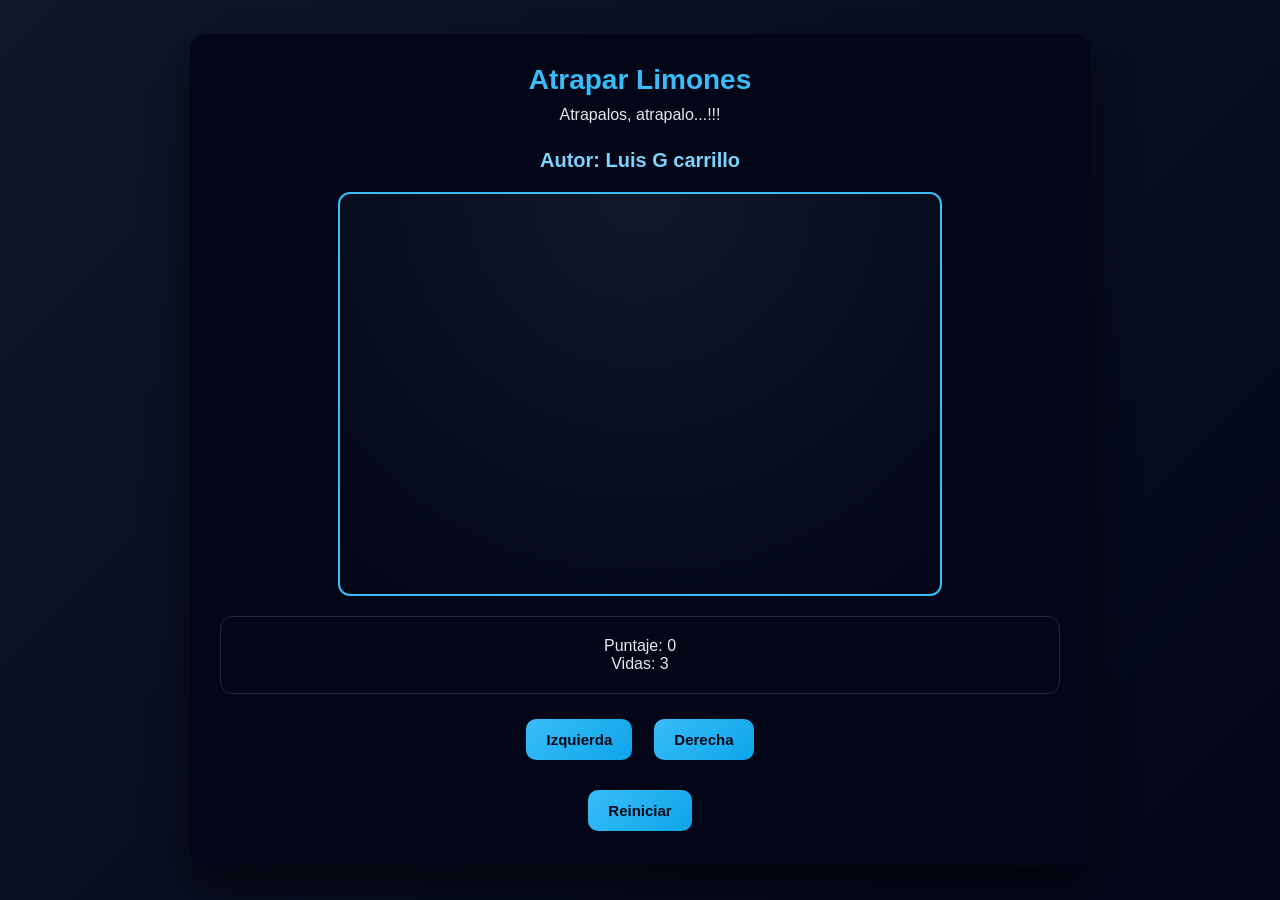
==== limones.html @ f66eb032 "moviemiento personaje" ====
<!DOCTYPE html>
<html>
<head>
  <title>Caza Estrellas</title>
  <link rel="stylesheet" href="limones.css"/>
</head>
<body onload="iniciar()">
  <div class="contenedor">
    <h1>Atrapar Limones</h1>
    <p>Atrapalos, atrapalo...!!!</p>
    <h2>Autor: Luis G carrillo</h2>
    <canvas id="areaJuego" width="600" height="400"></canvas>
    <div class="panel">
      <p>Puntaje: <span id="txtPuntaje">0</span></p>
      <p>Vidas: <span id="txtVidas">3</span></p>
    </div>
    <div class="botones">
      <button onclick="moverIzquierda()">Izquierda</button>
      <button onclick="moverDerecha()">Derecha</button>
    </div>
    <div class="botones">
      <button onclick="reiniciar()">Reiniciar</button>
    </div>
  </div>
  <script src="limones.js"></script>
  <script src="utils.js"></script>
</body>
</html>
---- limones.css ----
body {
  font-family: Arial, sans-serif;
  background-color: #0f172a;
  color: white;
  text-align: center;
  margin: 0;
  padding: 20px;
}
.contenedor {
  max-width: 800px;
  margin: 0 auto;
}
canvas {
  background-color: #111827;
  border: 3px solid #38bdf8;
  display: block;
  margin: 20px auto;
}
.panel {
  margin: 20px 0;
}
.botones button {
  margin: 5px;
  padding: 10px 16px;
  font-size: 16px;
  cursor: pointer;
}

* {
  box-sizing: border-box;
  margin: 0;
  padding: 0;
}

body {
  font-family: 'Segoe UI', Tahoma, Arial, sans-serif;
  background: linear-gradient(135deg, #0f172a, #020617);
  color: #e5e7eb;
  min-height: 100vh;
  display: flex;
  justify-content: center;
  align-items: center;
  padding: 20px;
}

.contenedor {
  background-color: #020617;
  max-width: 900px;
  width: 100%;
  padding: 30px;
  border-radius: 16px;
  box-shadow: 0 20px 40px rgba(0, 0, 0, 0.6);
  text-align: center;
}

h1 {
  font-size: 28px;
  margin-bottom: 10px;
  color: #38bdf8;
}

h2 {
  font-size: 20px;
  margin: 25px 0 10px;
  color: #7dd3fc;
}

.panel {
  background-color: #020617;
  border: 1px solid #1e293b;
  border-radius: 12px;
  padding: 20px;
  margin: 20px 0;
}

canvas {
  background: radial-gradient(circle at top, #111827, #020617);
  border: 2px solid #38bdf8;
  border-radius: 12px;
  display: block;
  margin: 20px auto;
  max-width: 100%;
}

.botones {
  display: flex;
  justify-content: center;
  flex-wrap: wrap;
  gap: 12px;
  margin-top: 20px;
}

.botones button {
  padding: 12px 20px;
  font-size: 15px;
  font-weight: bold;
  border-radius: 10px;
  border: none;
  cursor: pointer;
  background: linear-gradient(135deg, #38bdf8, #0ea5e9);
  color: #020617;
  transition: transform 0.2s ease, box-shadow 0.2s ease;
}

.botones button:hover {
  transform: translateY(-2px);
  box-shadow: 0 8px 20px rgba(56, 189, 248, 0.4);
}

.botones button:active {
  transform: translateY(0);
  box-shadow: 0 4px 10px rgba(56, 189, 248, 0.3);
}

@media (max-width: 600px) {
  .contenedor {
    padding: 20px;
  }

  h1 {
    font-size: 22px;
  }

  h2 {
    font-size: 18px;
  }
}
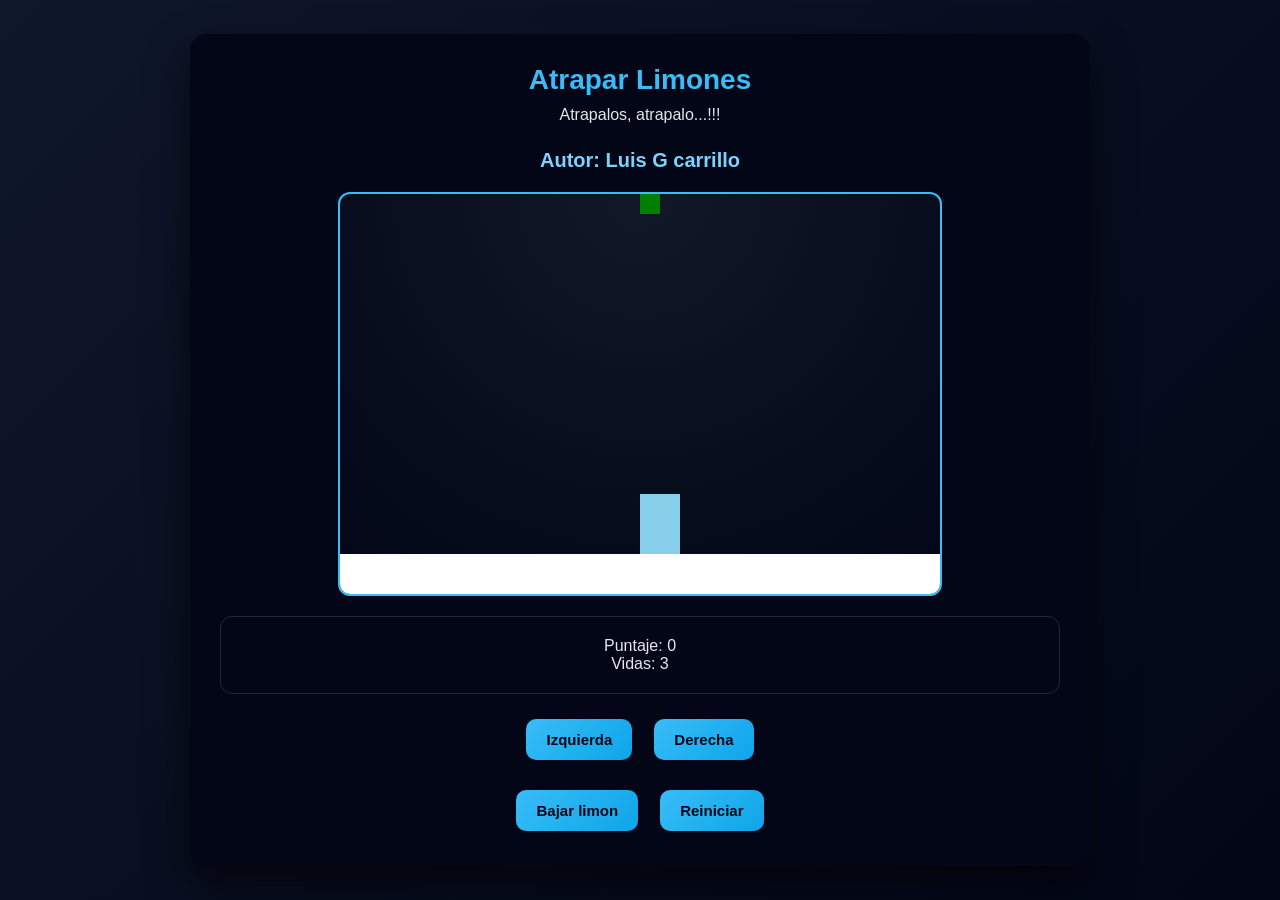
==== commit a887862a: "bajar limon" ====
--- a/limones.html
+++ b/limones.html
@@ -19,7 +19,8 @@
       <button onclick="moverDerecha()">Derecha</button>
     </div>
     <div class="botones">
-      <button onclick="reiniciar()">Reiniciar</button>
+        <button onclick="bajarLimon()">Bajar limon</button>
+        <button onclick="reiniciar()">Reiniciar</button>
     </div>
   </div>
   <script src="limones.js"></script>
--- a/limones.css
+++ b/limones.css
@@ -124,4 +124,4 @@
   h2 {
     font-size: 18px;
   }
-}
+}
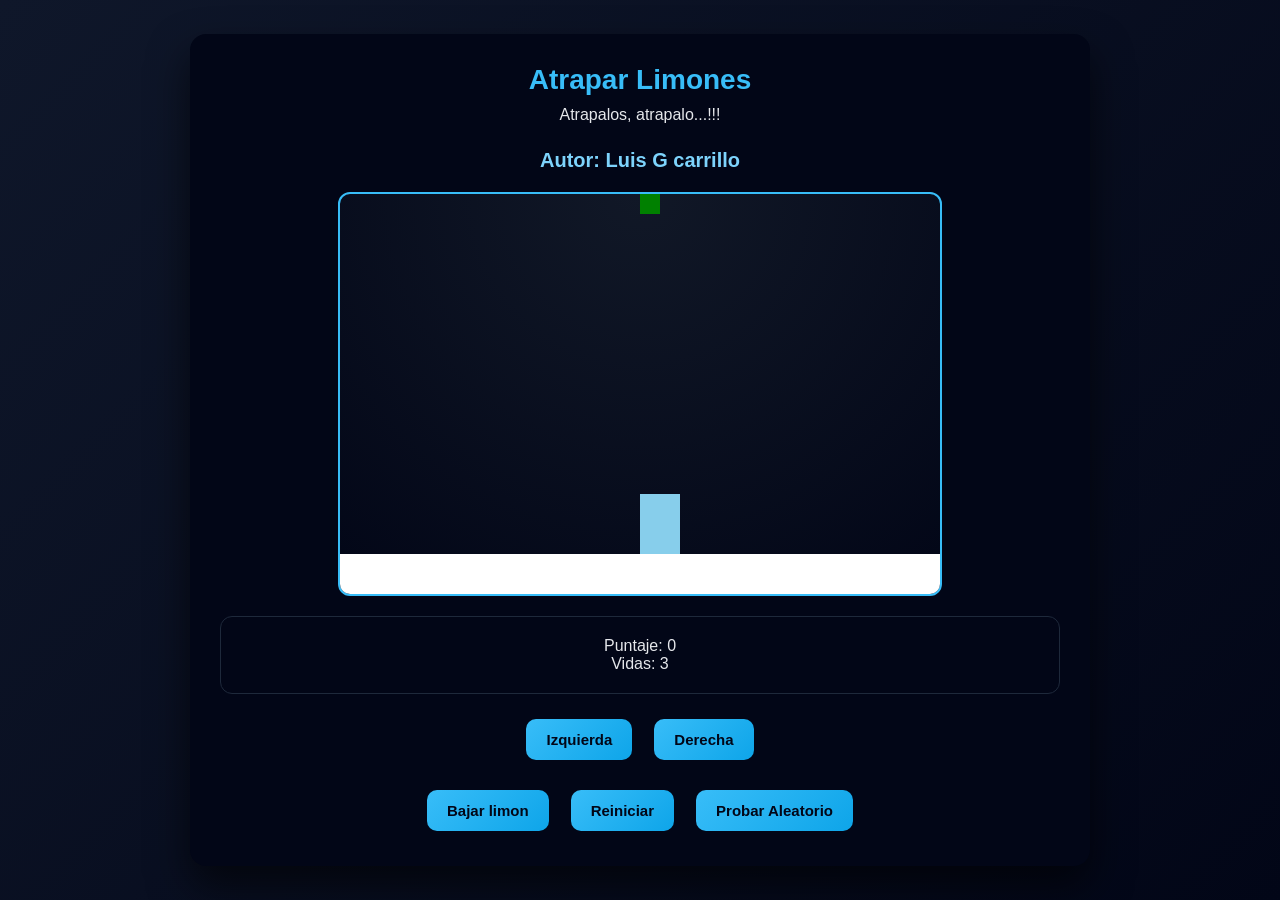
==== commit 5bf9fbcc: "aparecer limon" ====
--- a/limones.html
+++ b/limones.html
@@ -21,6 +21,7 @@
     <div class="botones">
         <button onclick="bajarLimon()">Bajar limon</button>
         <button onclick="reiniciar()">Reiniciar</button>
+        <button onclick="probarAleatorio()">Probar Aleatorio</button>
     </div>
   </div>
   <script src="limones.js"></script>
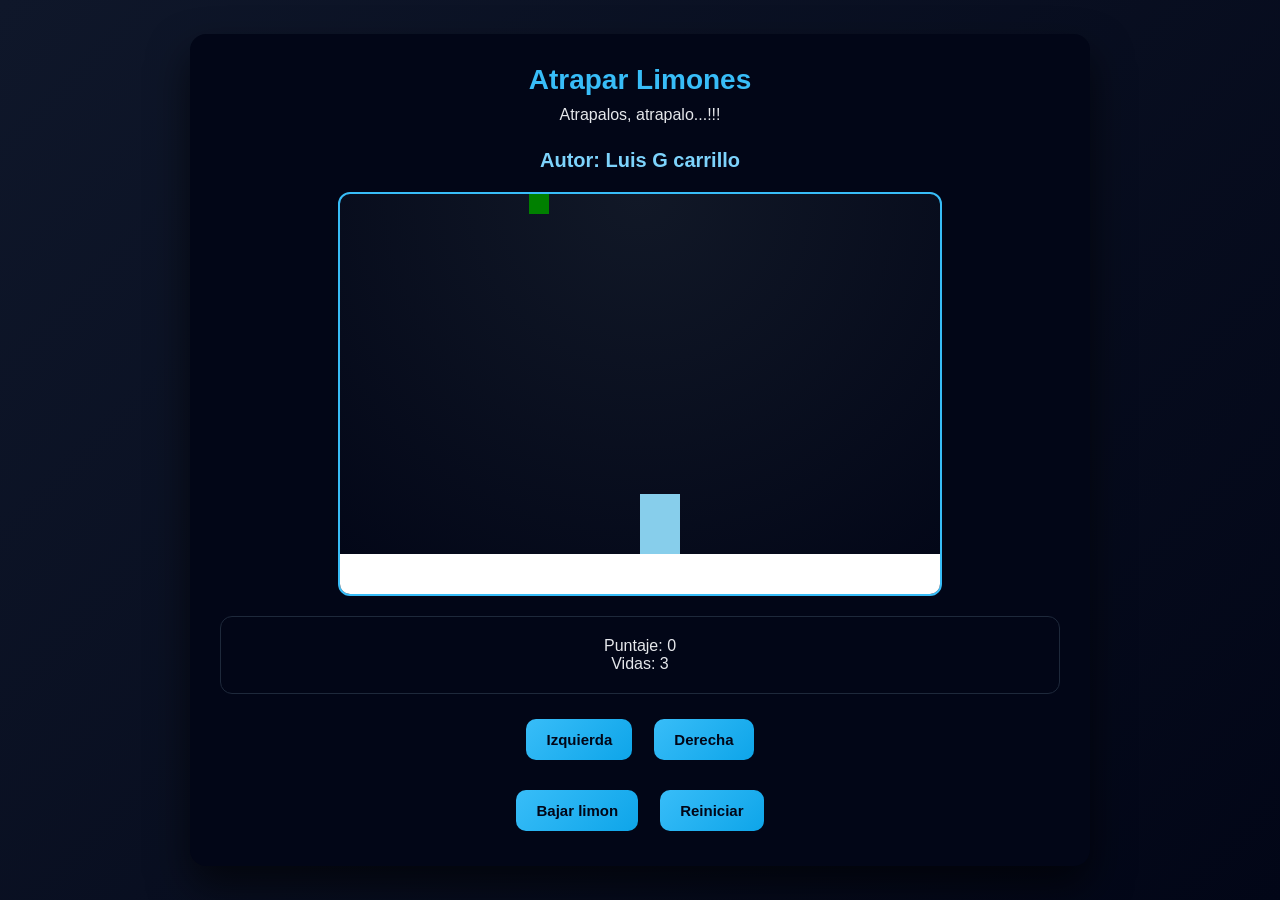
==== commit 8fc5d2bd: "vidas y mostrar con span" ====
--- a/limones.html
+++ b/limones.html
@@ -21,7 +21,6 @@
     <div class="botones">
         <button onclick="bajarLimon()">Bajar limon</button>
         <button onclick="reiniciar()">Reiniciar</button>
-        <button onclick="probarAleatorio()">Probar Aleatorio</button>
     </div>
   </div>
   <script src="limones.js"></script>
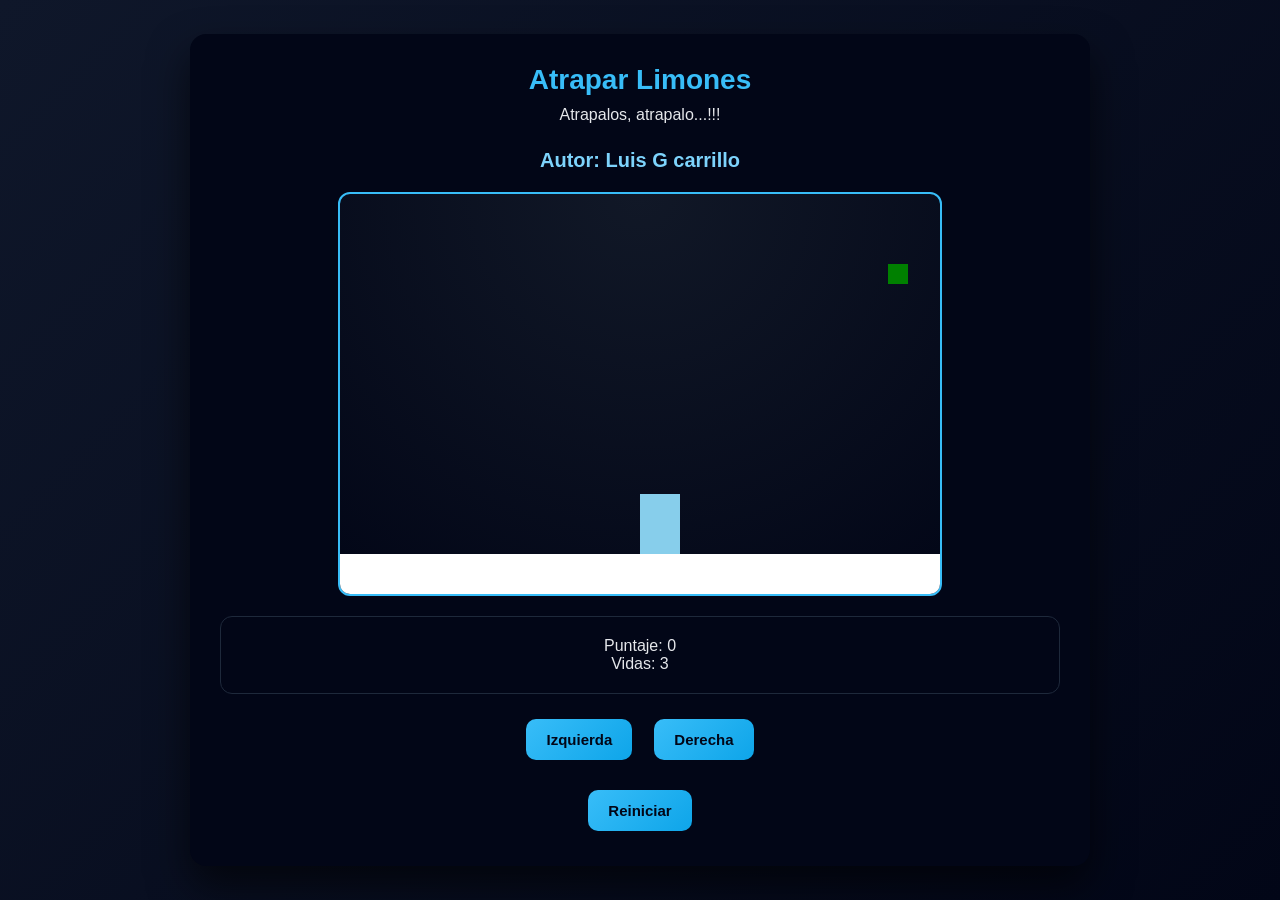
==== commit 6522821b: "velocidad y caida" ====
--- a/limones.html
+++ b/limones.html
@@ -19,7 +19,6 @@
       <button onclick="moverDerecha()">Derecha</button>
     </div>
     <div class="botones">
-        <button onclick="bajarLimon()">Bajar limon</button>
         <button onclick="reiniciar()">Reiniciar</button>
     </div>
   </div>
